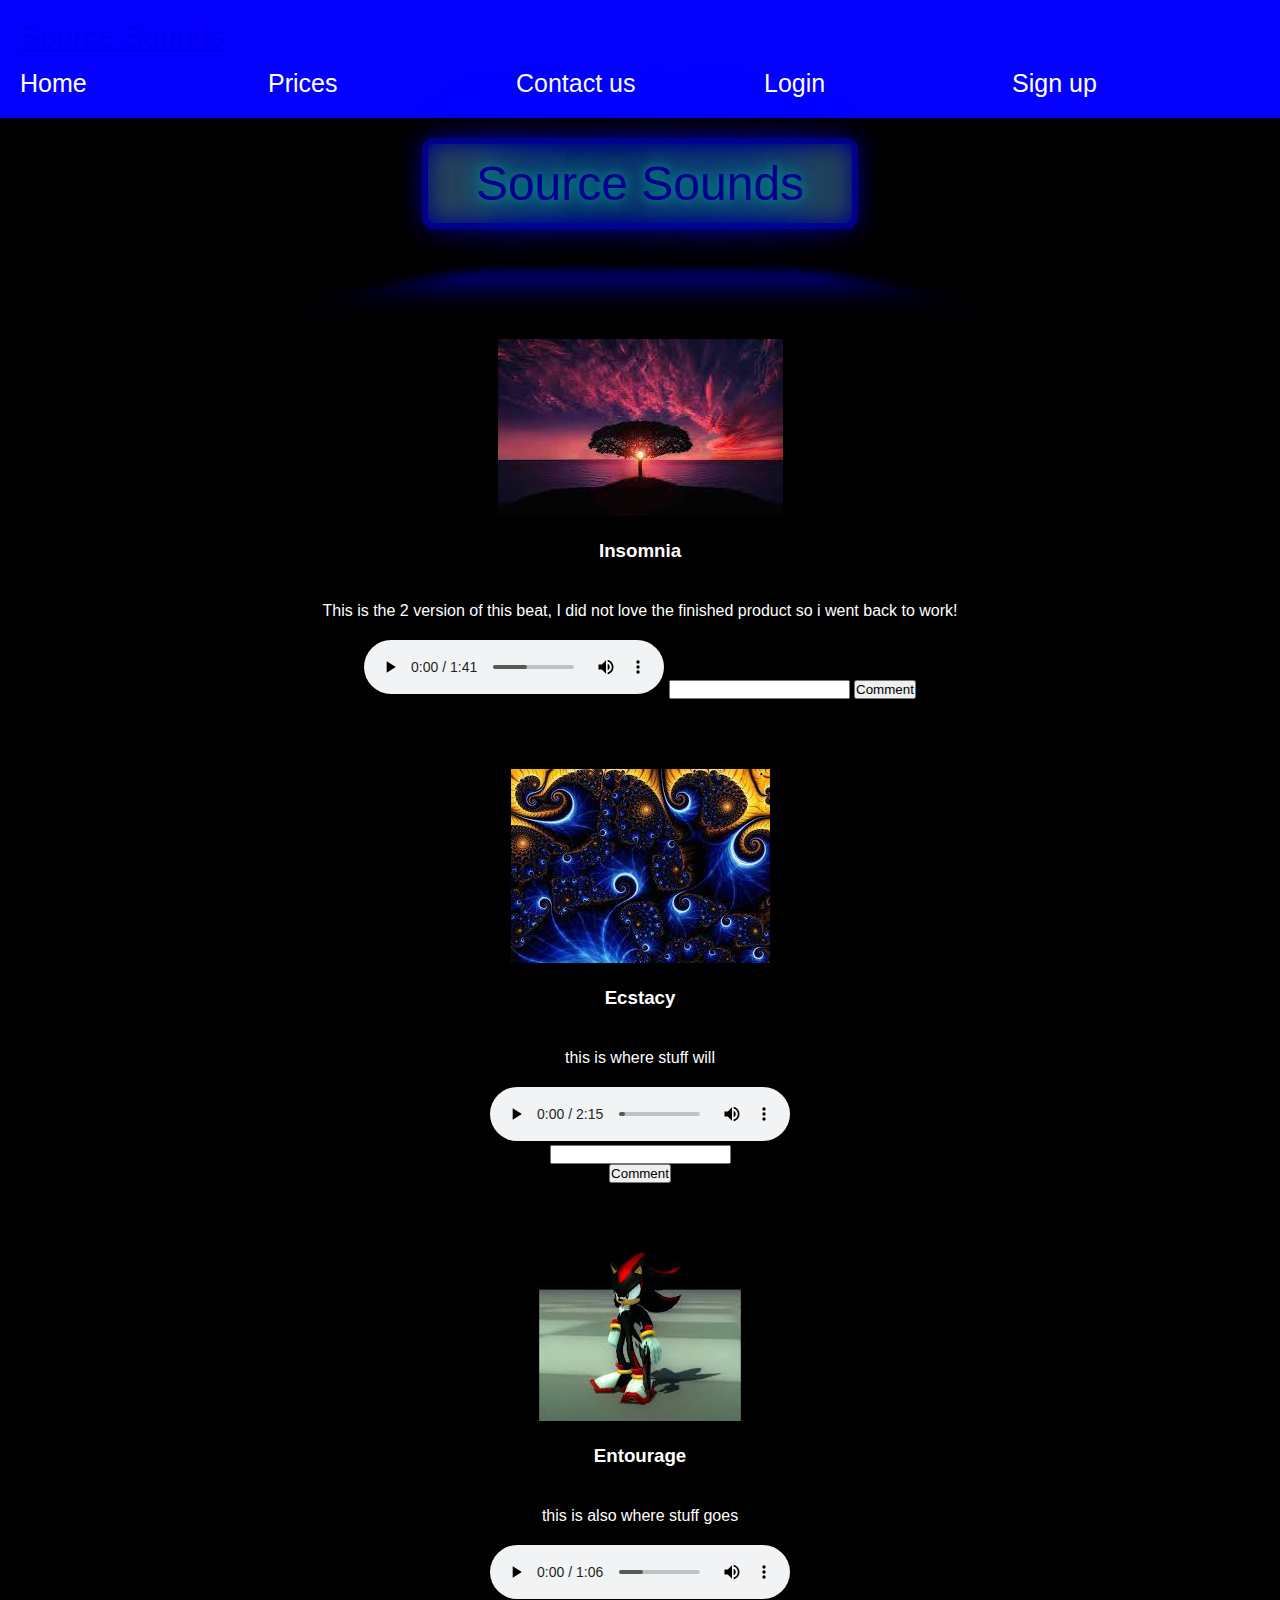
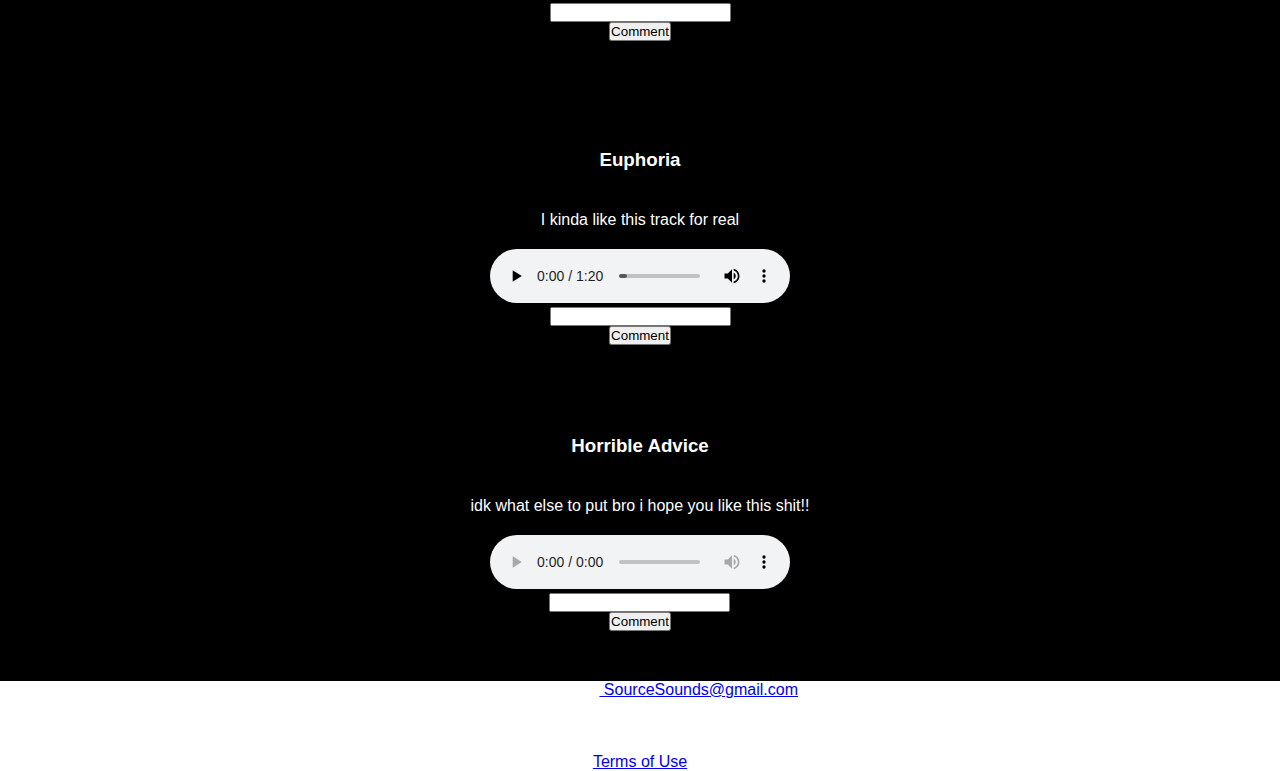
==== index.html @ 3aebcc50 "first commit" ====
<!DOCTYPE html>
<html lang="en">
<head>
    <meta charset="UTF-8">
    <meta http-equiv="X-UA-Compatible" content="IE=edge">
    <meta name="viewport" content="width=device-width, initial-scale=1.0">
    <link rel="preconnect" href="https://fonts.googleapis.com">
    <link rel="preconnect" href="https://fonts.gstatic.com" crossorigin>
    <link href="https://fonts.googleapis.com/css2?family=Sassy+Frass&display=swap" rel="stylesheet">
    <link rel="stylesheet" href="style.css">
    <title>Source Sounds</title>
</head>
<body>
    <!--Header nav-->
    <header>
        <p><a href="index.html">Source Sounds</a></p>

        <nav class="nav">

            <ul class="nav-ul">

                <li><a href="index.html">Home</a></li>
                <li><a href="#">Prices</a></li>
                <li><a href="#">Contact us</a></li>
                <li><a href="#">Login</a></li>
                <li><a href="#">Sign up</a</li>
               
            </ul>
        </nav>
    </header>


<main>


       <a href="#" class="neon-button">Source Sounds</a>
    

    <!--Section -->
    <section class="flexContainer">

        <div class="samples">

            <img src="/images/epicTree.jpg" alt="tree with a sunset behind">

            <h3>Insomnia</h3>

            <p>This is the 2 version of this beat, I did not love the finished product so i went back to work!</p>

            <audio controls class="beats-main">
                <source src="audio/insomnia 2 diff 808.mp3" type="audio/mp3">
            </audio>

            
            <input type="text">
            
            <button type="button">Comment</button>
           
        </div>

         <div class="samples">

            <img src="/images/trippy.jpg" alt="trippy space">
            <h3>Ecstacy</h3>
            <p>this is where stuff will </p>
                    <audio controls>
                        <source src="audio/ecstacy.mp3" type="audio/mp3">
                    </audio>
                
            <br>
            <input type="text">
            <br>
            <button type="button">Comment</button>

          
        </div>

        <div class="samples">

            <img src="/images/shadow.jpg" alt="Shadow from sonic">
            <h3>Entourage</h3>
            <p>this is also where stuff goes </p>
            <audio controls >
                <source src="audio/entourage.mp3" type="audio/mp3">
            </audio>
            <br>
            <input type="text">
            <br>
            <button type="button">Comment</button>
            
        </div>

        <div class="samples">

            <img src="" alt="">
            <h3>Euphoria</h3>
            <p>I kinda like this track for real</p>
            <audio controls >
                <source src="audio/euphoria.mp3" type="audio/mp3">
            </audio>
            <br>
            <input type="text">
            <br>
            <button type="button">Comment</button>

            
        </div>

        <div class="samples">
            <h3>Horrible Advice</h3>
            <p>idk what else to put bro i hope you like this shit!!</p>
            <audio controls>
                <source src="audio/horrible advice.mp3" type="audio/mp3">
            </audio>
            <br>
            <input type="text">
            <br>
            <button type="button">Comment</button>

        </div>
      
    </section>





</main>
    <!--Footer-->
    <footer>
        <p> Contact us here:<a href="SourceSounds@gmail.com"> SourceSounds@gmail.com</a></p>
        <ul>
            <li>Twitter</li>
            <li>Instagram</li>
            <li>burh</li>
        </ul>
        <p><a href="terms.html">Terms of Use</a></p>
    </footer>
</body>
</html>
---- style.css ----
*{
    margin: 0;
    padding: 0;
    box-sizing:border-box;
}



body{
    font: normal 16px "Arial",sansserif;  
    color:#fff;
    text-align:center ;

}

nav{
    display: flex;
    list-style: none;
}



/*-------
Main Neon Button
--------*/



.neon-button{
    font-size: 3rem;

    display: inline-block;
    cursor: pointer;
    text-decoration: none;
    color: darkblue;
    border: darkblue 0.125em solid;
    padding: 0.25em 1em;
    border-radius: .25em;
    margin-top: 20px;
    margin-bottom:90px;
    margin-left: 30px;
    margin-right: 30px;
    background-color: darkslategray;

    


    text-shadow:  
    0 0 10px darkcyan,
    0 0 21px darkcyan,
    0 0 42px darkcyan,
    0 0 82px rgb(4, 0, 255),
    0 0 92px rgb(4, 0, 255),
    0 0 102px rgb(4, 0, 255),
    0 0 151px rgb(4, 0, 255);

     box-shadow:inset 0 0 0.5em  darkblue,
                0 0 0.5em  darkblue;
    
    position: relative;
}

.neon-button::before{
    pointer-events: none;
    content: '';
    position: absolute;
    background:darkblue;
    top: 120%;
    left: 0;
    width: 100%;
    height: 100%;
    transition: opacity 100ms linear;

/*perspective always comes first if using*/


    transform: perspective(1em) rotateX(40deg) scale(1, 0.35);
    filter: blur(.5em);
    opacity: 0.7;
}
.neon-button::after{
    content: '';
    position: absolute;
    top: 0;
    bottom: 0;
    left: 0;
    right: 0;
    box-shadow: 0 0 2em 0.5em darkblue;
    opacity: 0;
    transition: opacity 100ms linear;
}


.neon-button:hover::before,
.neon-button:focus::before{
    opacity: 1;
}
.neon-button:hover::after,
.neon-button:focus::after{
    opacity: 1;
}

.neon-button:hover,
.neon-button:focus{
    background:darkcyan;
    color: darkblue;
    text-shadow: none;
}
/*-------
main 
--------*/

main{
    background-color: black;
    color: #fff;
    width: 100%;
}

/*------
Section
-------*/


.flexContainer{
    display: flex;
    color: #fff;
    display: flex;
    flex-direction: column;
    align-items: center;
}

.samples{
    padding-top: 20px;
    padding-bottom: 50px;
    align-items: center;
}


.samples h3{
    text-align: center;
    padding: 20px 20px;
}

.samples p{
    text-align: center;
    padding: 20px 20px;
}


/*----------
Header
-----------*/

header{
    background-color:rgb(4, 0, 255);
    top: 0;
    left: 0;
    width: 100%;

    z-index: 10;
    align-items: left;
    color: #fff;
    padding:20px 20px ;

    display: flex;
    flex-direction: column;


}

header p{
    color:#fff;
    
    display: flex;

    font-size: 30px;
}


.nav-ul{
    width: 100%;
    display: flex;
    padding-top: 15px;
}

.nav-ul li{
    text-align: left;
    display: flex;
    width: 100%;
}

.nav-ul a{
    width: 100%;
    color: #fff;
    font-size: 25px;
    list-style: none;
    text-decoration:none ;
}



/*-------
Footer
--------*/



@media (max-width:700px){
    footer{
        padding: 80px 15px;
    }
}
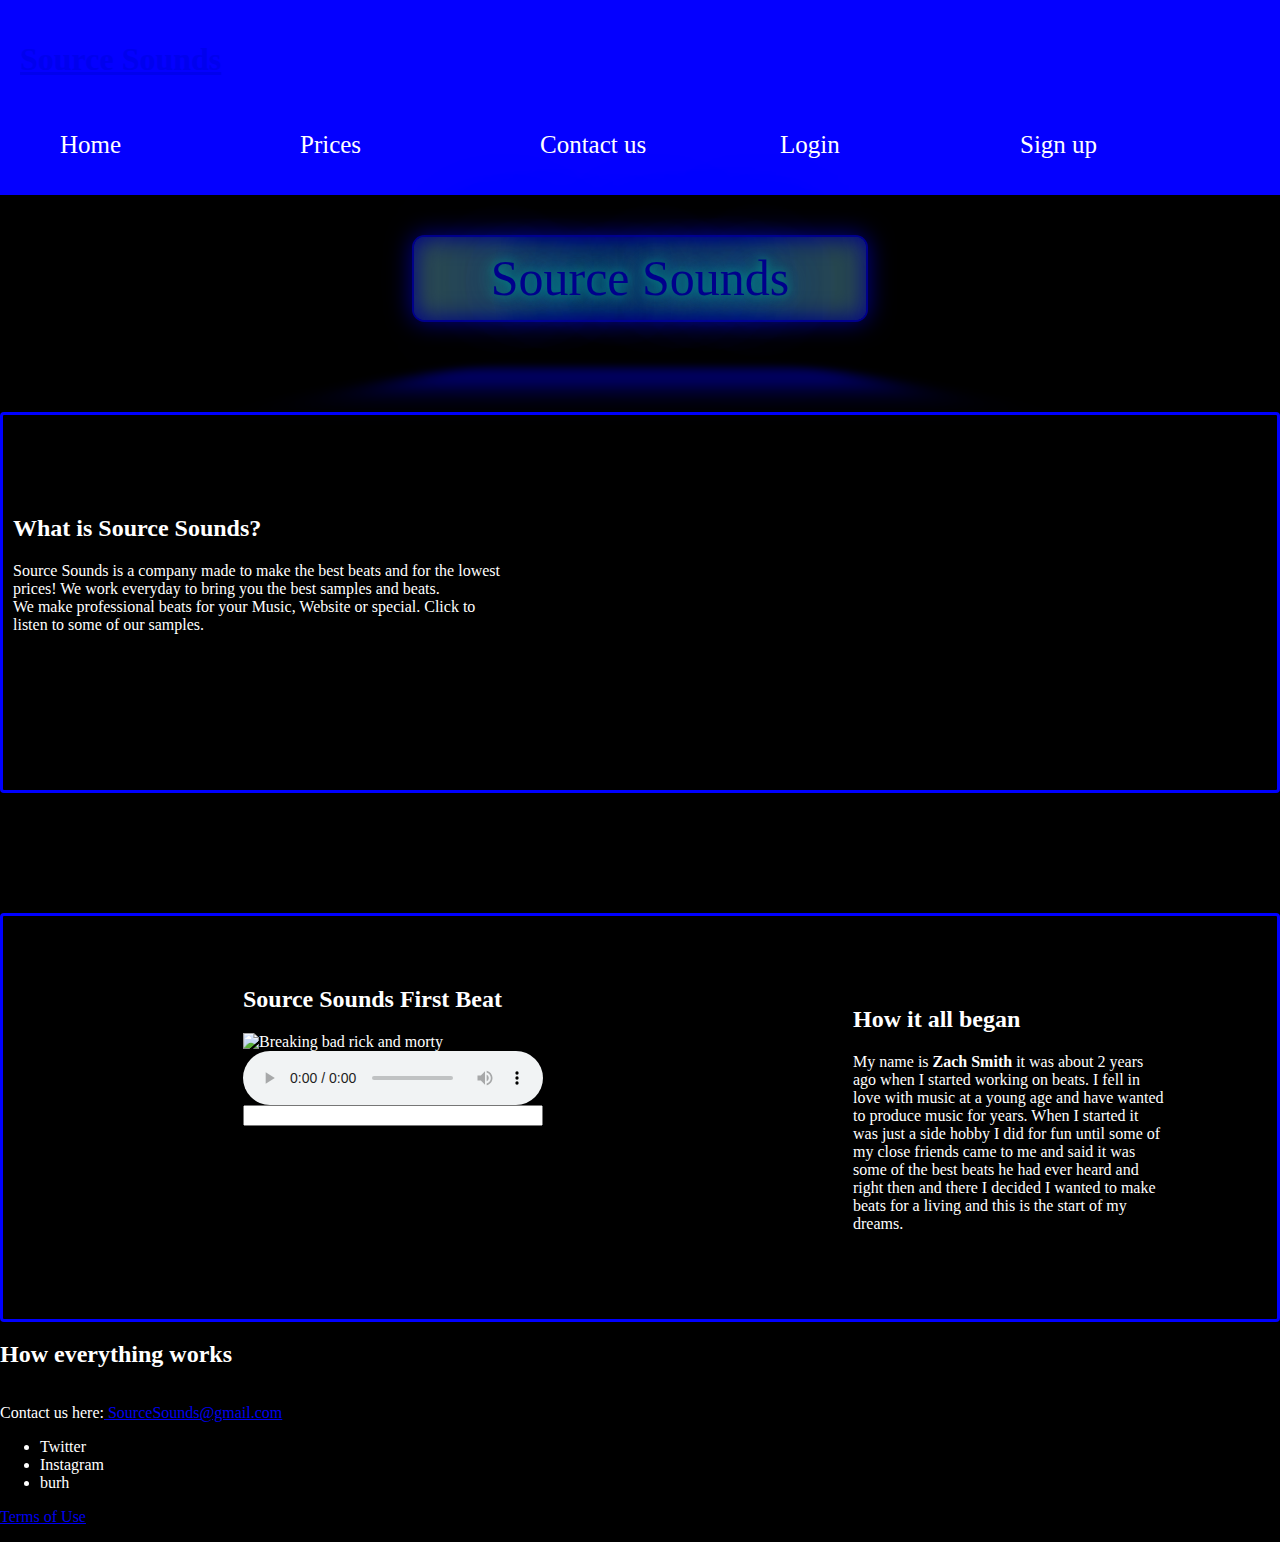
==== commit 6fa8da20: "adding html" ====
--- a/index.html
+++ b/index.html
@@ -1,4 +1,3 @@
-
 <!DOCTYPE html>
 <html lang="en">
 <head>
@@ -14,7 +13,7 @@
 <body>
     <!--Header nav-->
     <header>
-        <p><a href="index.html">Source Sounds</a></p>
+        <h1><a href="index.html">Source Sounds</a></h1>
 
         <nav class="nav">
 
@@ -24,7 +23,7 @@
                 <li><a href="#">Prices</a></li>
                 <li><a href="#">Contact us</a></li>
                 <li><a href="#">Login</a></li>
-                <li><a href="#">Sign up</a</li>
+                <li><a href="#">Sign up</a></li>
                
             </ul>
         </nav>
@@ -32,95 +31,74 @@
 
 
 <main>
+    <div class="neonDiv">
+
+        <p>burh</p>
+
+        <a href="#" class="neon-button">Source Sounds</a>
+
+        <p>burh</p>
+    </div>
+
+    <div class="firstSection">
+
+        <div class="firstLeft">
+
+            <h2>What is Source Sounds?</h2>
+            
+            <p>Source Sounds is a company made to make the best beats and for the lowest prices! 
+                We work everyday to bring you the best samples and beats.<br>We make professional beats for your Music, Website or special. 
+                Click to listen to some of our samples.</p>
+
+        </div>
+
+        <aside>
+            <img src="/images/rick.jpg" alt="rick in glasses">
+        </aside>
+    </div>
+
+    <div class="secondSection">
+
+        <div class="firstBeat">
+            
+            <h2>Source Sounds First Beat</h2>
+
+            <img src="/images/breakingMorty.jpg" alt="Breaking bad rick and morty">
+            
+            <audio controls>
+                <source src="/audio/big_vibe.mp3">
+            </audio>
+
+            <input type="text" name="comment" id="comment">
+
+        </div>
+
+        
+        <div class="secondRight">
+            
+                <h2>How it all began</h2>
+
+                <p>My name is <strong>Zach Smith</strong> it was about 2 years ago when I started working on beats. 
+                    I fell in love with music at a young age and have wanted to produce music for years. 
+                    When I started it was just a side hobby I did for fun until some of my close friends came to me 
+                    and said it was some of the best beats he had ever heard and right then and there 
+                    I decided I wanted to make beats for a living and this is the start of my dreams.</p>
+        
+        </div>
 
 
-       <a href="#" class="neon-button">Source Sounds</a>
+    </div>
     
 
-    <!--Section -->
-    <section class="flexContainer">
 
-        <div class="samples">
+    <div class="thirdSection">
+        <h2>How everything works</h2>
 
-            <img src="/images/epicTree.jpg" alt="tree with a sunset behind">
+        <p></p>
+    </div>
 
-            <h3>Insomnia</h3>
 
-            <p>This is the 2 version of this beat, I did not love the finished product so i went back to work!</p>
 
-            <audio controls class="beats-main">
-                <source src="audio/insomnia 2 diff 808.mp3" type="audio/mp3">
-            </audio>
-
-            
-            <input type="text">
-            
-            <button type="button">Comment</button>
-           
-        </div>
-
-         <div class="samples">
-
-            <img src="/images/trippy.jpg" alt="trippy space">
-            <h3>Ecstacy</h3>
-            <p>this is where stuff will </p>
-                    <audio controls>
-                        <source src="audio/ecstacy.mp3" type="audio/mp3">
-                    </audio>
-                
-            <br>
-            <input type="text">
-            <br>
-            <button type="button">Comment</button>
-
-          
-        </div>
-
-        <div class="samples">
-
-            <img src="/images/shadow.jpg" alt="Shadow from sonic">
-            <h3>Entourage</h3>
-            <p>this is also where stuff goes </p>
-            <audio controls >
-                <source src="audio/entourage.mp3" type="audio/mp3">
-            </audio>
-            <br>
-            <input type="text">
-            <br>
-            <button type="button">Comment</button>
-            
-        </div>
-
-        <div class="samples">
-
-            <img src="" alt="">
-            <h3>Euphoria</h3>
-            <p>I kinda like this track for real</p>
-            <audio controls >
-                <source src="audio/euphoria.mp3" type="audio/mp3">
-            </audio>
-            <br>
-            <input type="text">
-            <br>
-            <button type="button">Comment</button>
-
-            
-        </div>
-
-        <div class="samples">
-            <h3>Horrible Advice</h3>
-            <p>idk what else to put bro i hope you like this shit!!</p>
-            <audio controls>
-                <source src="audio/horrible advice.mp3" type="audio/mp3">
-            </audio>
-            <br>
-            <input type="text">
-            <br>
-            <button type="button">Comment</button>
-
-        </div>
-      
-    </section>
 
 
 
@@ -137,7 +115,6 @@
         </ul>
         <p><a href="terms.html">Terms of Use</a></p>
     </footer>
+
 </body>
 </html>
-
-
--- a/style.css
+++ b/style.css
@@ -1,25 +1,69 @@
-
 *{
+    -webkit-text-size-adjust: border-box;
+    -ms-text-size-adjust: border-box;
+    box-sizing: border-box;
+}
+
+
+
+body{
+    padding: 0;
     margin: 0;
-    padding: 0;
-    box-sizing:border-box;
-}
-
-
-
-body{
-    font: normal 16px "Arial",sansserif;  
+    box-sizing: border-box;
+    background-color: black;
+    color: #fff;
+    
+}
+
+/*-------
+Header
+--------*/
+
+header{
+    background-color:rgb(4, 0, 255);
+    top: 0;
+    left: 0;
+    width: 100%;
+
+    z-index: 10;
+    align-items: left;
+    color: #fff;
+    padding:20px 20px ;
+
+    display: flex;
+    flex-direction: column;
+
+
+}
+
+header p{
     color:#fff;
-    text-align:center ;
-
-}
-
-nav{
-    display: flex;
+    
+
+
+    font-size: 30px;
+}
+
+
+.nav-ul{
+    width: 100%;
+    display: flex;
+    padding-top: 15px;
+}
+
+.nav-ul li{
+    text-align: left;
+    display: flex;
+    width: 100%;
+}
+
+.nav-ul a{
+    width: 100%;
+    color: #fff;
+    font-size: 25px;
     list-style: none;
-}
-
-
+    text-decoration:none ;
+}
 
 /*-------
 Main Neon Button
@@ -28,19 +72,20 @@
 
 
 .neon-button{
-    font-size: 3rem;
+    font-size: 50px;
 
     display: inline-block;
     cursor: pointer;
     text-decoration: none;
     color: darkblue;
-    border: darkblue 0.125em solid;
+    border: darkblue 0.125rem solid;
     padding: 0.25em 1em;
     border-radius: .25em;
-    margin-top: 20px;
+    margin-top: 40px;
     margin-bottom:90px;
     margin-left: 30px;
     margin-right: 30px;
+    text-align: center;
     background-color: darkslategray;
 
     
@@ -107,107 +152,81 @@
     color: darkblue;
     text-shadow: none;
 }
-/*-------
-main 
---------*/
-
+.neonDiv{
+    display: flex;
+    
+    width: 100%;
+    
+}
+
+.neonDiv a{
+    width: 100%;
+  
+}
+
+.neonDiv p {
+    width: 100%;
+    color: black;
+}
+ /*main*/
 main{
-    background-color: black;
-    color: #fff;
-    width: 100%;
-}
-
-/*------
-Section
--------*/
-
-
-.flexContainer{
-    display: flex;
-    color: #fff;
     display: flex;
     flex-direction: column;
-    align-items: center;
-}
-
-.samples{
-    padding-top: 20px;
-    padding-bottom: 50px;
-    align-items: center;
-}
-
-
-.samples h3{
-    text-align: center;
+}
+
+/* section */
+
+section{
+    display: flex;
+}
+
+.firstSection{
+   display: flex;
+   border: blue 3px solid;
+   border-radius: .25em;
+}
+.firstSection aside{
+    padding: 10px;
+    margin: 20px;
+    float: right;
+}
+
+.firstLeft{
+    width: 40%;
+    margin-top:70px;
+    margin-bottom: 130px ;
+    padding: 10px 10px;
+    text-align: left;
+}
+
+
+.firstSection aside{
+     top: auto;
+    position: absolute;
+    left: 1500px;
+    
+}
+
+.secondSection{
+    display: flex;
+    padding: 20px;
+    margin-top: 120px;
+    border: blue 3px solid;
+    border-radius: .25em;
+}
+
+ .firstBeat{
+    padding: 10px 20px;
+    margin: 20px 200px;
+    
+    display: flex;
+    flex-direction: column;
+}
+
+.secondRight{
+    color: #fff;
     padding: 20px 20px;
-}
-
-.samples p{
-    text-align: center;
-    padding: 20px 20px;
-}
-
-
-/*----------
-Header
------------*/
-
-header{
-    background-color:rgb(4, 0, 255);
-    top: 0;
-    left: 0;
-    width: 100%;
-
-    z-index: 10;
-    align-items: left;
-    color: #fff;
-    padding:20px 20px ;
-
-    display: flex;
-    flex-direction: column;
-
-
-}
-
-header p{
-    color:#fff;
-    
-    display: flex;
-
-    font-size: 30px;
-}
-
-
-.nav-ul{
-    width: 100%;
-    display: flex;
-    padding-top: 15px;
-}
-
-.nav-ul li{
-    text-align: left;
-    display: flex;
-    width: 100%;
-}
-
-.nav-ul a{
-    width: 100%;
-    color: #fff;
-    font-size: 25px;
-    list-style: none;
-    text-decoration:none ;
-}
-
-
-
-/*-------
-Footer
---------*/
-
-
-
-@media (max-width:700px){
-    footer{
-        padding: 80px 15px;
-    }
-}+    margin: 30px 70px;
+    width: 40%;
+
+}
